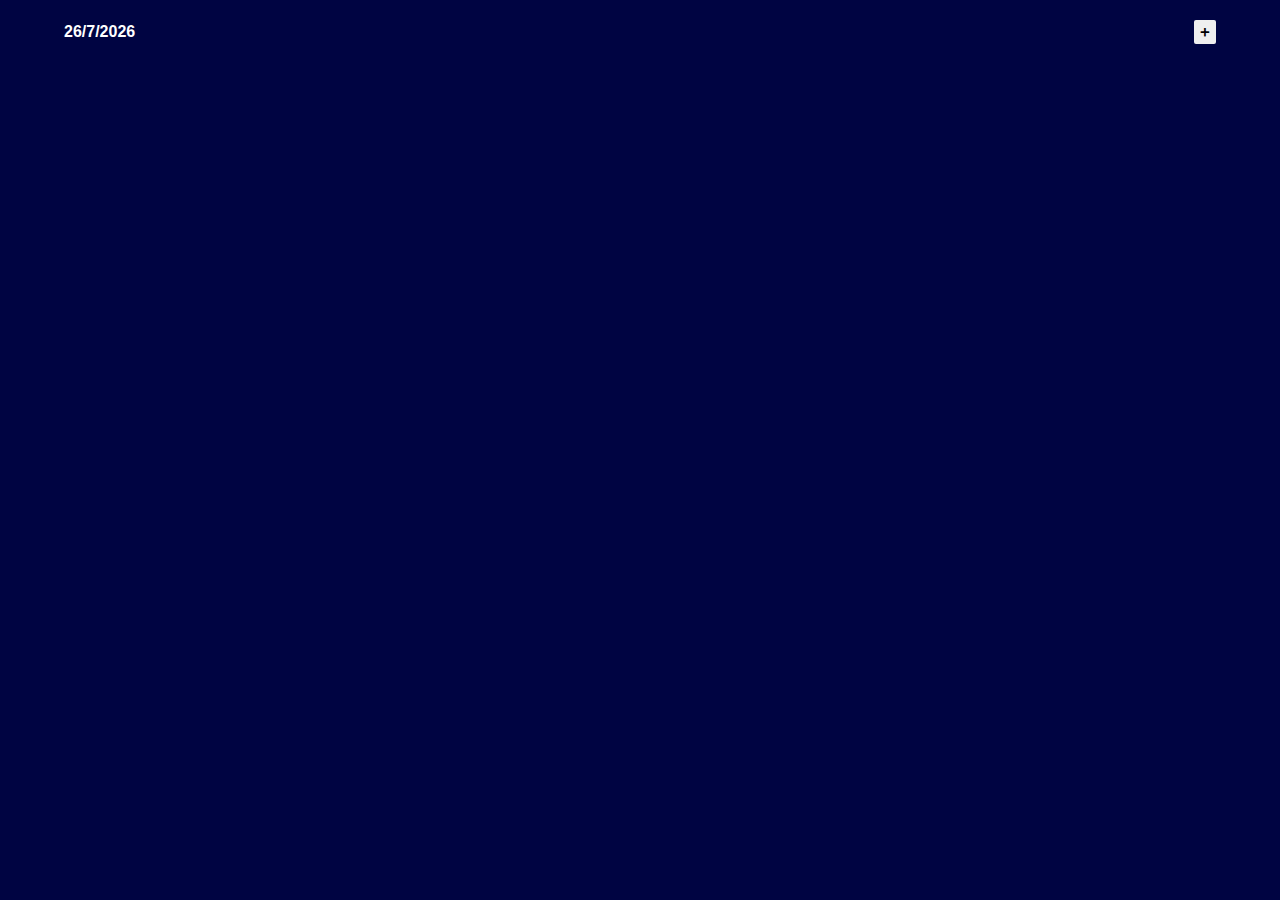
==== sites/agenda/main/index.html @ 23fc0558 "botao" ====
<!DOCTYPE html>
<html lang="pt-br">
<head>
    <meta charset="UTF-8">
    <meta http-equiv="X-UA-Compatible" content="IE=edge">
    <meta name="viewport" content="width=device-width, initial-scale=1.0">
    <link rel="stylesheet" href="style.css">
    <title>Agenda</title>
</head>
<body>
    <header class="[ flexbox centerflex spaceflex ]">
            <div class="data" id="current_date">
            <script>
                date = new Date();
                day = date.getDate();
                month = date.getMonth() + 1;
                year = date.getFullYear();
                document.getElementById("current_date").innerHTML = day + "/" + month + "/" + year;
            </script>
        </div>
        
            <div class="btn"><button id="plus">+</button></div>
        
    </header>
    <main>
        
    </main>
    <footer>

    </footer>
</body>
</html>
---- sites/agenda/main/style.css ----
@import url('https://fonts.googleapis.com/css2?family=Rubik:wght@300;400;500&display=swap');

/* box-sizing rules */
*,
*::before,
*::after {
  box-sizing: border-box;
}

/* remove default margin */
body,
h1,
h2,
h3,
h4,
p,
figure,
blockquote,
dl,
dd {
  margin: 0;
}

/*remove list style on ul, ol */
ul[role="list"],
ol[role="list"] {
  list-style: none;
}

/* set core root defaults */
html:focus-within {
  scroll-behavior: smooth;
}

/* set core body defaults */
body {
  min-height: 100vh;
  text-rendering: optimizeSpeed;
  line-height: 1.4;
}

/* A elements that don't have a class get defaut */
a:not([class]) {
  text-decoration-skip-ink: auto;
}

/* make images easier to work with */
img,
picture {
  max-width: 100%;
  display: block;
}

/* inherit fonts for inputs and buttons */
input,
button,
textarea,
select {
  font: inherit;
}

/* remove all animations, transitions and smooth */
@media (prefers-reduced-motion: reduce) {
  htmo:focus-within {
    scroll-behavior: auto;
  }

  *,
  *::before,
  *::after {
    animation-duration: 0.01ms !important;
    animation-iteration-count: 1 !important;
    transition-duration: 0.01ms !important;
    scroll-behavior: auto !important;
  }
}

:root {
    --color60: hsl(236, 100%, 13%);
    --color30: hsl(0, 0%, 0%);
    --color10: hsl(287, 89%, 38%);
    --fonte: 'Rubik', Arial, sans-serif;
    --fw500: 500;
}

/* inicio */

body {
    background-color: var(--color60);
}


/* utility */

.flexbox {
    display: flex;
}

.spaceflex {
    justify-content: space-between;
}

.centerflex {
    align-items: center;
} 

/* boxes */



/* custom */

#card {
    color: white;
}

header {
    height: 4em;
}

#plus {
    margin: 4em;
    font-family: var(--fonte);
    font-weight: var(--fw500);
    border-radius: 2px;
    border: none;
}

.btn > button:hover {
    cursor: pointer;
    background-color: var(--color10);
}


.data {
    font-family: Arial, Helvetica, sans-serif;
    font-weight: bold;
    color: white;
    margin: 4em;
}
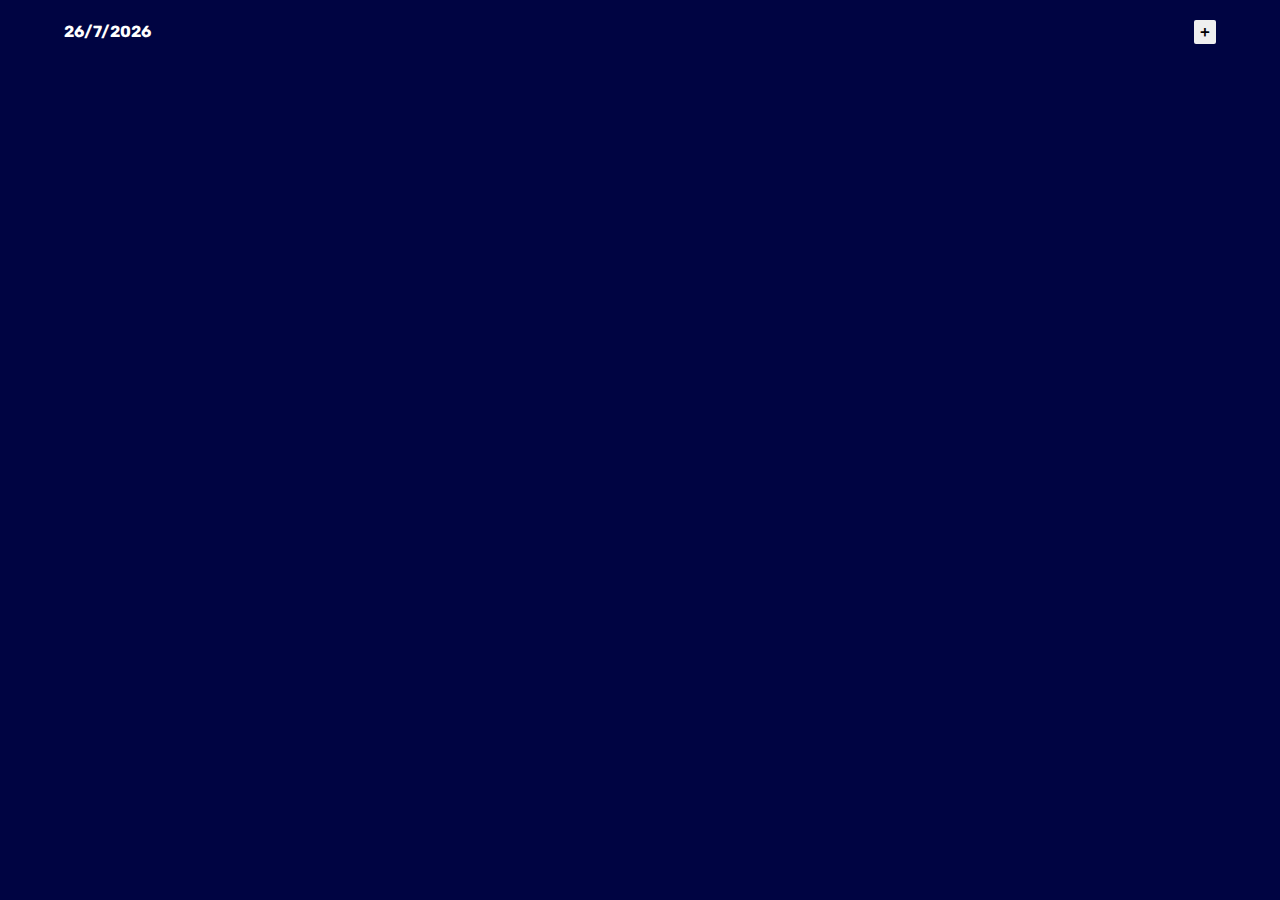
==== commit d08082a4: "botao n funfa" ====
--- a/sites/agenda/main/index.html
+++ b/sites/agenda/main/index.html
@@ -1,32 +1,38 @@
 <!DOCTYPE html>
 <html lang="pt-br">
-<head>
-    <meta charset="UTF-8">
-    <meta http-equiv="X-UA-Compatible" content="IE=edge">
-    <meta name="viewport" content="width=device-width, initial-scale=1.0">
-    <link rel="stylesheet" href="style.css">
+  <head>
+    <meta charset="UTF-8" />
+    <meta http-equiv="X-UA-Compatible" content="IE=edge" />
+    <meta name="viewport" content="width=device-width, initial-scale=1.0" />
+    <link rel="stylesheet" href="style.css" />
     <title>Agenda</title>
-</head>
-<body>
+  </head>
+  <body>
     <header class="[ flexbox centerflex spaceflex ]">
-            <div class="data" id="current_date">
-            <script>
-                date = new Date();
-                day = date.getDate();
-                month = date.getMonth() + 1;
-                year = date.getFullYear();
-                document.getElementById("current_date").innerHTML = day + "/" + month + "/" + year;
-            </script>
+      <div class="data" id="current_date">
+        <script>
+          date = new Date();
+          day = date.getDate();
+          month = date.getMonth() + 1;
+          year = date.getFullYear();
+          document.getElementById("current_date").innerHTML =
+            day + "/" + month + "/" + year;
+        </script>
+      </div>
+      <div class="plus"><button id="open">+</button></div>
+      <div class="modal-container" id="modal_container">
+        <div class="modal">
+          <form action="" class="gridbox spacegrid">
+            <h1>Nota</h1>
+            <input type="text" placeholder="nome" />
+            <input type="text" placeholder="descrição" />
+            <input type="date" />
+            <button type="submit" id="close">Ok</button>
+          </form>
         </div>
-        
-            <div class="btn"><button id="plus">+</button></div>
-        
+      </div>
     </header>
-    <main>
-        
-    </main>
-    <footer>
-
-    </footer>
-</body>
-</html>+    <main></main>
+    <footer></footer>
+  </body>
+</html>
--- a/sites/agenda/main/style.css
+++ b/sites/agenda/main/style.css
@@ -87,10 +87,24 @@
 
 body {
     background-color: var(--color60);
+    font-family: var(--fonte);
+}
+
+h1 {
+    color: white;
+    text-align: center;
 }
 
 
 /* utility */
+
+.gridbox {
+    display: grid;
+}
+
+.spacegrid {
+    gap: 2em;
+}
 
 .flexbox {
     display: flex;
@@ -106,9 +120,62 @@
 
 /* boxes */
 
+.modal-container {
+    display: flex;
+    align-items: center;
+    justify-content: center;
+    background-color: rgb(0, 0, 0, 0.3);
+    position: fixed;
+    opacity: 0;
+    pointer-events: none;
+    top: 0;
+    left: o;
+    height: 100vh;
+    width: 100vw;
+}
+
+.modal-container.show {
+    pointer-events: auto;
+    opacity: 1;
+}
 
 
+.modal {
+    background-color: var(--color60);
+    box-shadow: 0 2px 4px rgba(0, 0, 0, 0.2);
+    border-radius: 5%;
+    padding: 80px 40px;
+    width: 400px;
+    max-width: 100%;
+}
+
 /* custom */
+
+form > button {
+    border: none;
+    background-color: var(--color10);
+    border-radius: 16px;
+    padding: 5px 10px;
+    text-align: center;
+    text-decoration: none;
+}
+
+form > button:hover {
+    background-color: var(--color10);
+    cursor: pointer;
+}
+
+.plus > button {
+    border: none;
+    border-radius: 2px;
+    margin: 4em;
+    font-weight: var(--fw500);
+}
+
+.plus > button:hover {
+    background-color: var(--color10);
+    cursor: pointer;
+}
 
 #card {
     color: white;
@@ -118,22 +185,8 @@
     height: 4em;
 }
 
-#plus {
-    margin: 4em;
+.data {
     font-family: var(--fonte);
-    font-weight: var(--fw500);
-    border-radius: 2px;
-    border: none;
-}
-
-.btn > button:hover {
-    cursor: pointer;
-    background-color: var(--color10);
-}
-
-
-.data {
-    font-family: Arial, Helvetica, sans-serif;
     font-weight: bold;
     color: white;
     margin: 4em;
